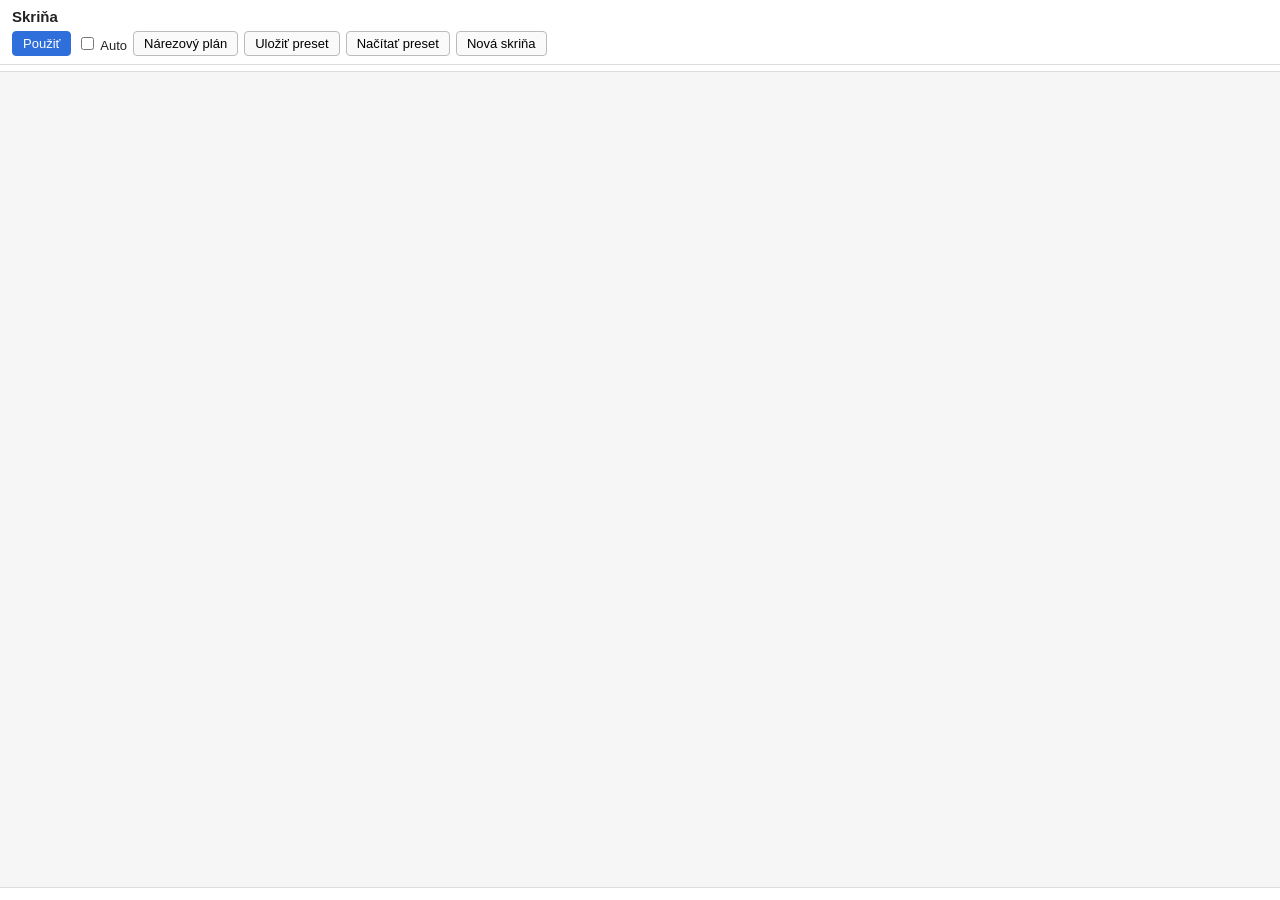
==== src/skrine/ui/html/index.html @ 466d6df0 "feat(ui): HtmlDialog editor generated from the parameter schema, presets" ====
<!DOCTYPE html>
<html lang="sk">
<head>
  <meta charset="utf-8">
  <title>Skrine</title>
  <link rel="stylesheet" href="style.css">
</head>
<body>
  <header>
    <h1 id="title">Skriňa</h1>
    <div class="actions">
      <button id="btn-apply" class="primary" type="button">Použiť</button>
      <label class="auto"><input type="checkbox" id="chk-auto"> Auto</label>
      <button id="btn-cutlist" type="button">Nárezový plán</button>
      <button id="btn-save" type="button">Uložiť preset</button>
      <button id="btn-load" type="button">Načítať preset</button>
      <button id="btn-new" type="button">Nová skriňa</button>
    </div>
  </header>
  <nav id="tabs"></nav>
  <main id="panels"></main>
  <footer>
    <div id="messages"></div>
    <div id="info"></div>
  </footer>
  <script src="app.js"></script>
</body>
</html>
---- src/skrine/ui/html/style.css ----
* { box-sizing: border-box; }
html, body { height: 100%; margin: 0; }
body { font: 13px -apple-system, "Segoe UI", Helvetica, Arial, sans-serif; color: #222; background: #f6f6f6; display: flex; flex-direction: column; }
header { padding: 8px 12px; background: #fff; border-bottom: 1px solid #ddd; }
header h1 { font-size: 15px; margin: 0 0 6px; }
.actions { display: flex; flex-wrap: wrap; gap: 6px; align-items: center; }
button { font: inherit; padding: 4px 10px; border: 1px solid #bbb; border-radius: 4px; background: #fafafa; cursor: pointer; }
button:hover { background: #eee; }
button.primary { background: #2f6fdb; border-color: #2f6fdb; color: #fff; }
button.primary:hover { background: #245cb8; }
nav { display: flex; flex-wrap: wrap; gap: 2px; padding: 6px 12px 0; background: #fff; border-bottom: 1px solid #ddd; }
nav button { border-radius: 4px 4px 0 0; border-bottom: none; background: #eee; }
nav button.active { background: #fff; font-weight: 600; }
main { flex: 1; overflow: auto; padding: 10px 12px; }
.panel { display: none; }
.panel.active { display: block; }
.row { display: grid; grid-template-columns: 1fr 120px 28px; align-items: center; gap: 6px; padding: 3px 0; }
.row span { color: #333; }
.row em { color: #888; font-style: normal; font-size: 11px; }
.row input[type=number], .row input[type=text], .row select { width: 100%; font: inherit; padding: 3px 5px; border: 1px solid #bbb; border-radius: 3px; }
.row input[type=checkbox] { justify-self: start; }
fieldset { border: 1px solid #ddd; border-radius: 4px; margin: 8px 0; padding: 6px 10px; background: #fff; }
legend { font-weight: 600; padding: 0 4px; }
.list { margin: 8px 0; }
.list-head { font-weight: 600; margin: 6px 0; }
.item { border: 1px solid #ccc; border-radius: 4px; background: #fff; padding: 6px 10px; margin-bottom: 8px; }
.item .item { background: #f9f9f9; }
.item-bar { display: flex; gap: 4px; align-items: center; margin-bottom: 4px; }
.item-bar strong { flex: 1; }
.item-bar button { padding: 1px 7px; }
button.add { margin: 2px 0 8px; }
footer { border-top: 1px solid #ddd; background: #fff; padding: 6px 12px; max-height: 32%; overflow: auto; }
.msg { padding: 4px 8px; border-radius: 3px; margin-bottom: 3px; }
.msg.error { background: #fde8e8; color: #9b1c1c; }
.msg.warn { background: #fff4e0; color: #8a5300; }
#info { font-size: 12px; color: #444; line-height: 1.5; }
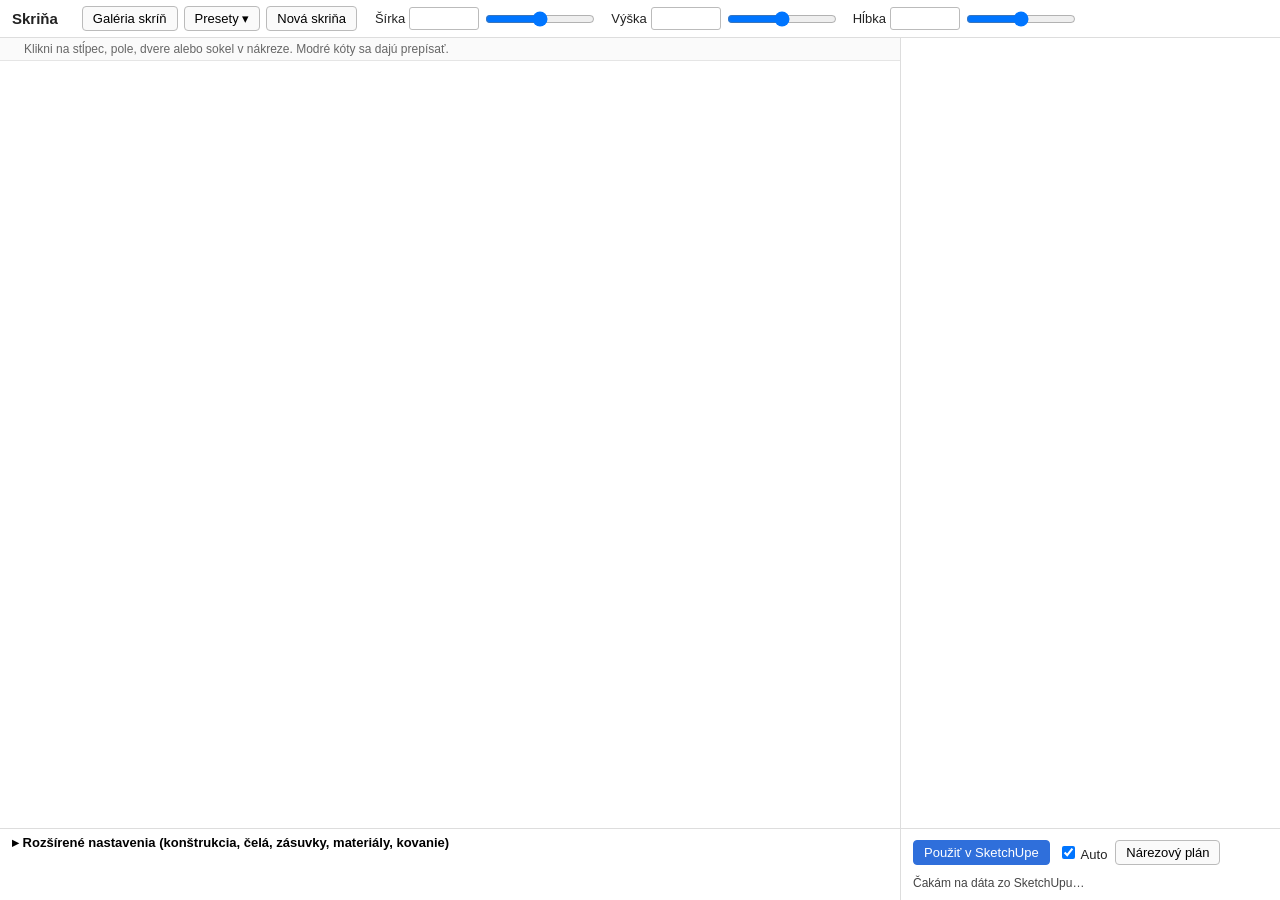
==== commit 9af84a2c: "feat(ui): visual editor page – drawing-driven panels, module library, gallery, advanced form" ====
--- a/src/skrine/ui/html/index.html
+++ b/src/skrine/ui/html/index.html
@@ -6,23 +6,61 @@
   <link rel="stylesheet" href="style.css">
 </head>
 <body>
-  <header>
-    <h1 id="title">Skriňa</h1>
-    <div class="actions">
-      <button id="btn-apply" class="primary" type="button">Použiť</button>
-      <label class="auto"><input type="checkbox" id="chk-auto"> Auto</label>
-      <button id="btn-cutlist" type="button">Nárezový plán</button>
-      <button id="btn-save" type="button">Uložiť preset</button>
-      <button id="btn-load" type="button">Načítať preset</button>
-      <button id="btn-new" type="button">Nová skriňa</button>
+  <div id="app">
+    <header id="toolbar">
+      <h1 id="title">Skriňa</h1>
+      <div class="group">
+        <button id="btn-gallery" type="button">Galéria skríň</button>
+        <div class="menu">
+          <button id="btn-presets" type="button">Presety ▾</button>
+          <div class="menu-items hidden" id="presets-menu">
+            <button id="btn-save-named" type="button">Uložiť do galérie…</button>
+            <button id="btn-save-file" type="button">Uložiť do súboru…</button>
+            <button id="btn-load-file" type="button">Načítať zo súboru…</button>
+          </div>
+        </div>
+        <button id="btn-new" type="button">Nová skriňa</button>
+      </div>
+      <div class="group dims">
+        <label>Šírka <input id="dim-width" type="number" min="200" max="10000" step="1"><input id="rng-width" type="range" min="300" max="6000" step="10"></label>
+        <label>Výška <input id="dim-height" type="number" min="200" max="4000" step="1"><input id="rng-height" type="range" min="300" max="3000" step="10"></label>
+        <label>Hĺbka <input id="dim-depth" type="number" min="100" max="1500" step="1"><input id="rng-depth" type="range" min="200" max="900" step="10"></label>
+      </div>
+    </header>
+    <div id="viewbar">
+      <div id="view-cards"></div>
+      <span class="hint">Klikni na stĺpec, pole, dvere alebo sokel v nákreze. Modré kóty sa dajú prepísať.</span>
     </div>
-  </header>
-  <nav id="tabs"></nav>
-  <main id="panels"></main>
-  <footer>
-    <div id="messages"></div>
-    <div id="info"></div>
-  </footer>
+    <div id="drawing"></div>
+    <section id="advanced">
+      <button id="adv-toggle" type="button">▸ Rozšírené nastavenia (konštrukcia, čelá, zásuvky, materiály, kovanie)</button>
+      <div id="adv-body" class="hidden">
+        <nav id="adv-tabs"></nav>
+        <div id="adv-panels"></div>
+      </div>
+    </section>
+    <aside id="panel"><div id="panel-body"></div></aside>
+    <footer id="actions">
+      <div class="row">
+        <button id="btn-apply" class="primary" type="button">Použiť v SketchUpe</button>
+        <label class="auto"><input type="checkbox" id="chk-auto" checked> Auto</label>
+        <button id="btn-cutlist" type="button">Nárezový plán</button>
+      </div>
+      <div id="messages"></div>
+      <div id="info"></div>
+    </footer>
+  </div>
+  <div id="gallery" class="hidden">
+    <div class="gbox">
+      <header><h2>Galéria skríň</h2><button id="gallery-close" type="button">✕</button></header>
+      <div class="grid"></div>
+    </div>
+  </div>
+  <script src="icons.js"></script>
+  <script src="cards.js"></script>
+  <script src="drawing.js"></script>
+  <script src="form.js"></script>
+  <script src="gallery.js"></script>
   <script src="app.js"></script>
 </body>
 </html>
--- a/src/skrine/ui/html/style.css
+++ b/src/skrine/ui/html/style.css
@@ -1,36 +1,82 @@
 * { box-sizing: border-box; }
 html, body { height: 100%; margin: 0; }
-body { font: 13px -apple-system, "Segoe UI", Helvetica, Arial, sans-serif; color: #222; background: #f6f6f6; display: flex; flex-direction: column; }
-header { padding: 8px 12px; background: #fff; border-bottom: 1px solid #ddd; }
-header h1 { font-size: 15px; margin: 0 0 6px; }
-.actions { display: flex; flex-wrap: wrap; gap: 6px; align-items: center; }
+body { font: 13px -apple-system, "Segoe UI", Helvetica, Arial, sans-serif; color: #222; background: #f3f3f3; }
+.hidden { display: none !important; }
 button { font: inherit; padding: 4px 10px; border: 1px solid #bbb; border-radius: 4px; background: #fafafa; cursor: pointer; }
 button:hover { background: #eee; }
 button.primary { background: #2f6fdb; border-color: #2f6fdb; color: #fff; }
 button.primary:hover { background: #245cb8; }
-nav { display: flex; flex-wrap: wrap; gap: 2px; padding: 6px 12px 0; background: #fff; border-bottom: 1px solid #ddd; }
-nav button { border-radius: 4px 4px 0 0; border-bottom: none; background: #eee; }
-nav button.active { background: #fff; font-weight: 600; }
-main { flex: 1; overflow: auto; padding: 10px 12px; }
-.panel { display: none; }
-.panel.active { display: block; }
-.row { display: grid; grid-template-columns: 1fr 120px 28px; align-items: center; gap: 6px; padding: 3px 0; }
-.row span { color: #333; }
+input[type=number], input[type=text], select { font: inherit; padding: 3px 5px; border: 1px solid #bbb; border-radius: 3px; width: 90px; }
+input[type=range] { width: 110px; vertical-align: middle; }
+
+#app { display: grid; height: 100vh; grid-template-columns: 1fr 380px; grid-template-rows: auto auto 1fr auto;
+  grid-template-areas: "toolbar toolbar" "viewbar panel" "drawing panel" "advanced actions"; }
+#toolbar { grid-area: toolbar; display: flex; align-items: center; gap: 18px; padding: 6px 12px; background: #fff; border-bottom: 1px solid #ddd; }
+#toolbar h1 { font-size: 15px; margin: 0 6px 0 0; }
+#toolbar .group { display: flex; align-items: center; gap: 6px; }
+#toolbar .dims label { display: inline-flex; align-items: center; gap: 4px; margin-right: 8px; }
+#toolbar .dims input[type=number] { width: 70px; }
+.menu { position: relative; }
+.menu-items { position: absolute; top: 100%; left: 0; background: #fff; border: 1px solid #bbb; border-radius: 4px; display: flex; flex-direction: column; z-index: 5; min-width: 180px; }
+.menu-items button { border: none; text-align: left; border-radius: 0; }
+
+#viewbar { grid-area: viewbar; display: flex; align-items: center; gap: 12px; padding: 4px 12px; background: #fafafa; border-bottom: 1px solid #e5e5e5; }
+#viewbar .hint { color: #666; font-size: 12px; }
+#drawing { grid-area: drawing; position: relative; overflow: hidden; background: #fff; min-height: 300px; }
+#drawing .dim-input { position: absolute; width: 70px; font: 12px sans-serif; padding: 2px 4px; border: 1px solid #1a56c4; }
+
+#advanced { grid-area: advanced; background: #fff; border-top: 1px solid #ddd; max-height: 45vh; display: flex; flex-direction: column; }
+#adv-toggle { border: none; background: none; text-align: left; padding: 6px 12px; font-weight: 600; }
+#adv-body { overflow: auto; padding: 0 12px 10px; }
+#adv-tabs { display: flex; gap: 2px; margin-bottom: 6px; }
+#adv-tabs button { border-radius: 4px 4px 0 0; background: #eee; }
+#adv-tabs button.active { background: #fff; font-weight: 600; border-bottom-color: #fff; }
+
+#panel { grid-area: panel; background: #fff; border-left: 1px solid #ddd; overflow: auto; }
+#panel-body { padding: 10px 12px; }
+#panel h2 { font-size: 15px; margin: 0 0 8px; }
+#panel h3 { font-size: 12px; text-transform: uppercase; letter-spacing: .04em; color: #666; margin: 14px 0 6px; }
+.row { display: grid; grid-template-columns: 1fr 100px 28px; align-items: center; gap: 6px; padding: 3px 0; }
 .row em { color: #888; font-style: normal; font-size: 11px; }
-.row input[type=number], .row input[type=text], .row select { width: 100%; font: inherit; padding: 3px 5px; border: 1px solid #bbb; border-radius: 3px; }
 .row input[type=checkbox] { justify-self: start; }
-fieldset { border: 1px solid #ddd; border-radius: 4px; margin: 8px 0; padding: 6px 10px; background: #fff; }
+.btnrow { display: flex; gap: 6px; flex-wrap: wrap; margin: 6px 0; }
+.btnrow button.danger { color: #9b1c1c; }
+.cards { display: flex; flex-wrap: wrap; gap: 6px; margin: 4px 0 8px; }
+.card { display: flex; flex-direction: column; align-items: center; gap: 2px; width: 84px; padding: 6px 4px; border: 2px solid #ddd; border-radius: 6px; background: #fff; }
+.card .label { font-size: 11px; text-align: center; line-height: 1.15; }
+.card.active { border-color: #f28c28; background: #fff7ef; }
+.cards.small .card { width: 60px; padding: 3px; }
+.cards.small .card .icon svg { width: 32px; height: 32px; }
+.modules .card { width: 96px; }
+.cell-list button { display: block; width: 100%; text-align: left; margin-bottom: 4px; }
+.cell-list button.active { border-color: #f28c28; background: #fff7ef; }
+fieldset { border: 1px solid #ddd; border-radius: 4px; margin: 8px 0; padding: 6px 10px; }
 legend { font-weight: 600; padding: 0 4px; }
-.list { margin: 8px 0; }
-.list-head { font-weight: 600; margin: 6px 0; }
-.item { border: 1px solid #ccc; border-radius: 4px; background: #fff; padding: 6px 10px; margin-bottom: 8px; }
-.item .item { background: #f9f9f9; }
+.list .item { border: 1px solid #ccc; border-radius: 4px; padding: 6px 10px; margin-bottom: 8px; }
 .item-bar { display: flex; gap: 4px; align-items: center; margin-bottom: 4px; }
 .item-bar strong { flex: 1; }
-.item-bar button { padding: 1px 7px; }
-button.add { margin: 2px 0 8px; }
-footer { border-top: 1px solid #ddd; background: #fff; padding: 6px 12px; max-height: 32%; overflow: auto; }
-.msg { padding: 4px 8px; border-radius: 3px; margin-bottom: 3px; }
+
+#actions { grid-area: actions; background: #fff; border-left: 1px solid #ddd; border-top: 1px solid #ddd; padding: 8px 12px; max-height: 45vh; overflow: auto; }
+#actions .row { display: flex; gap: 8px; align-items: center; }
+.msg { padding: 4px 8px; border-radius: 3px; margin: 4px 0; }
 .msg.error { background: #fde8e8; color: #9b1c1c; }
 .msg.warn { background: #fff4e0; color: #8a5300; }
-#info { font-size: 12px; color: #444; line-height: 1.5; }
+#info { font-size: 12px; color: #444; line-height: 1.5; margin-top: 6px; }
+
+.drawing rect.box { stroke: #333; stroke-width: .6; }
+.drawing rect.box.hover { stroke: #f28c28; stroke-width: 2; }
+.drawing rect.box.selected { fill: #f28c28 !important; fill-opacity: .35; stroke: #f28c28; stroke-width: 1.5; }
+.drawing rect.cell { fill: transparent; stroke: none; }
+.drawing rect.cell.selected { fill: #f28c28; fill-opacity: .12; }
+.drawing .dim line { stroke: #555; stroke-width: 1; }
+.drawing .dim text { font: 11px sans-serif; fill: #333; }
+.drawing .dim.editable text { fill: #1a56c4; cursor: pointer; text-decoration: underline; }
+
+#gallery { position: fixed; inset: 0; background: rgba(0,0,0,.45); z-index: 20; display: flex; align-items: center; justify-content: center; }
+#gallery .gbox { background: #fff; border-radius: 8px; width: min(1100px, 92vw); max-height: 88vh; overflow: auto; padding: 12px 16px; }
+#gallery header { display: flex; justify-content: space-between; align-items: center; }
+#gallery .grid { display: grid; grid-template-columns: repeat(auto-fill, minmax(230px, 1fr)); gap: 12px; }
+.gcard { border: 1px solid #ddd; border-radius: 6px; padding: 8px; }
+.gcard h4 { margin: 0 0 6px; font-size: 13px; }
+.gcard .thumb { width: 100%; height: 190px; background: #fafafa; }
+.gcard .btnrow { justify-content: space-between; }
